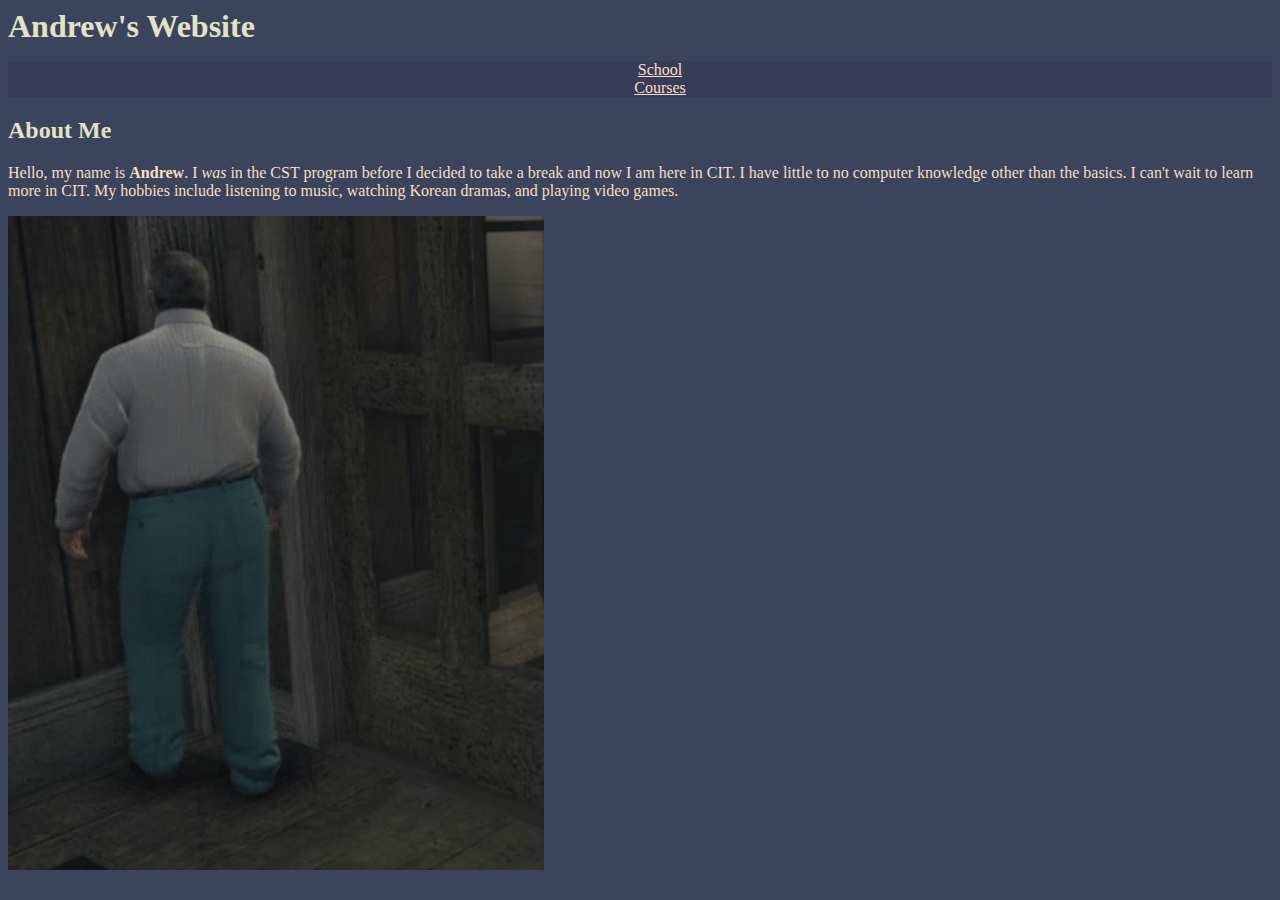
==== index.html @ 02d2c197 "moving course section from index to coruses" ====
<!DOCTYPE html>
<html lang="en">

<head>
    <meta charset="utf-8">
    <link rel="stylesheet" href="css/stylesheet.css">
    <title>Andrew's Website</title>

</head>

<body>
    <header>
        <h1>Andrew's Website</h1>
    </header>

    <nav>
        <ul>
            <li><a href="misc/school.html">School</a></li>
            <li><a href="misc/courses.html">Courses</a></li>
        </ul>
    </nav>

    <main>
        <article>
           
            <h2>About Me</h2>
            <p>Hello, my name is <strong>Andrew</strong>. I <em>was</em> in the CST program before I decided to take a break and now I am here in CIT. I
                have little to no computer knowledge other than the basics. I can't wait to learn more in CIT. My hobbies
                include listening to music, watching Korean dramas, and playing video games.
            </p>

            <img src="images/npc_frame05.png" alt="Images of a NPC" width="536" height="654">
        
        </article>
    </main>

</body>

</html>
---- css/stylesheet.css ----
body{
    background-color: #3A445D
}

li,p{
    color: #FCDEBE
}

h1,h2,h3{
    color: #E3E3C4
}

h1{
    display: inline;
}

a:link{
    color:#FEDEBE
}

a:visited{
    color: white;
}

nav{
    text-align: center;
    background-color: #373C58
}

li{
    list-style-type: none;
}
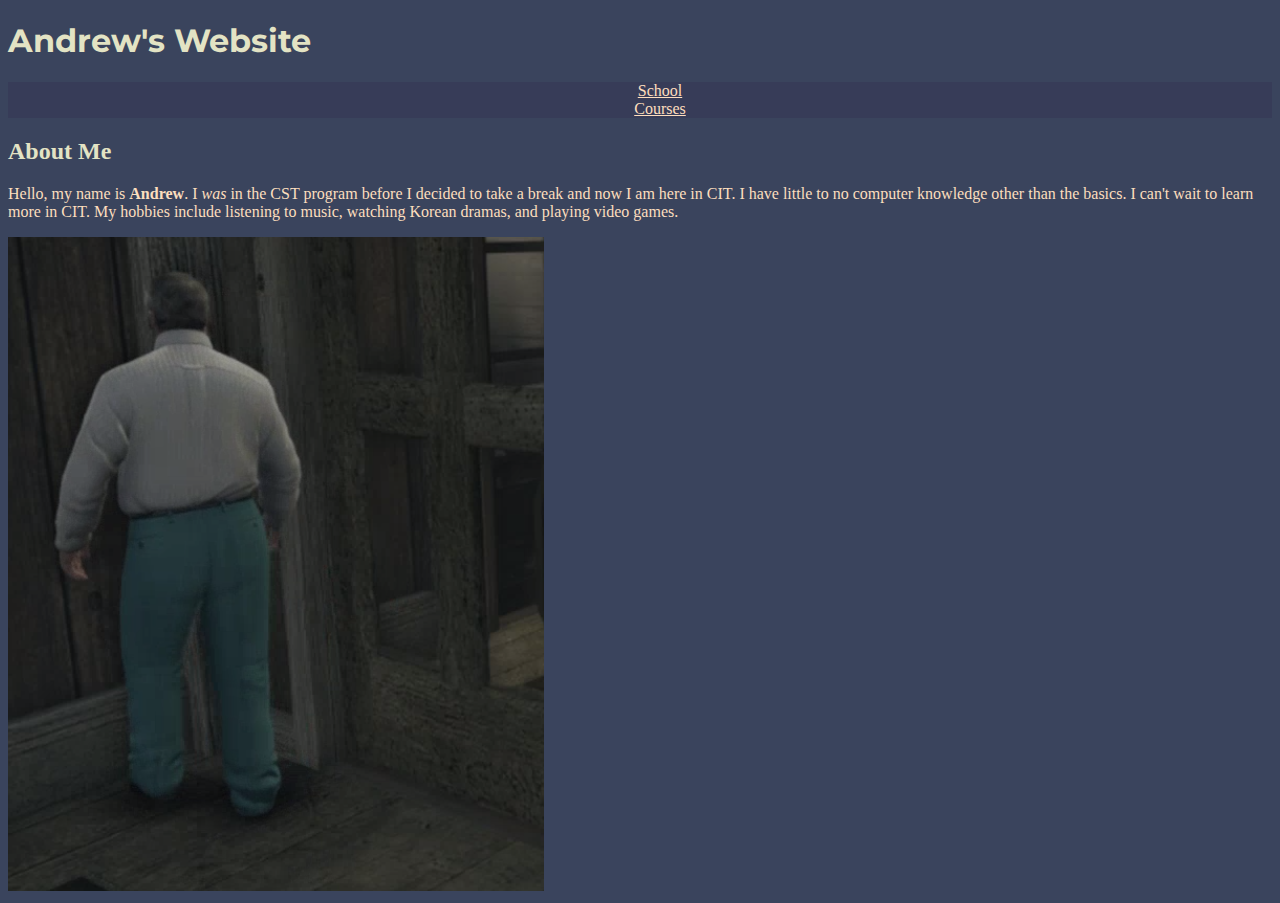
==== commit 9ed6f331: "add stylesheet to all files and update font for h1" ====
--- a/index.html
+++ b/index.html
@@ -4,6 +4,9 @@
 <head>
     <meta charset="utf-8">
     <link rel="stylesheet" href="css/stylesheet.css">
+    <link rel="preconnect" href="https://fonts.googleapis.com">
+    <link rel="preconnect" href="https://fonts.gstatic.com" crossorigin>
+    <link href="https://fonts.googleapis.com/css2?family=Montserrat&display=swap" rel="stylesheet">
     <title>Andrew's Website</title>
 
 </head>
--- a/css/stylesheet.css
+++ b/css/stylesheet.css
@@ -6,12 +6,12 @@
     color: #FCDEBE
 }
 
-h1,h2,h3{
+h1,h2{
     color: #E3E3C4
 }
 
 h1{
-    display: inline;
+    font-family: 'Montserrat', sans-serif;
 }
 
 a:link{
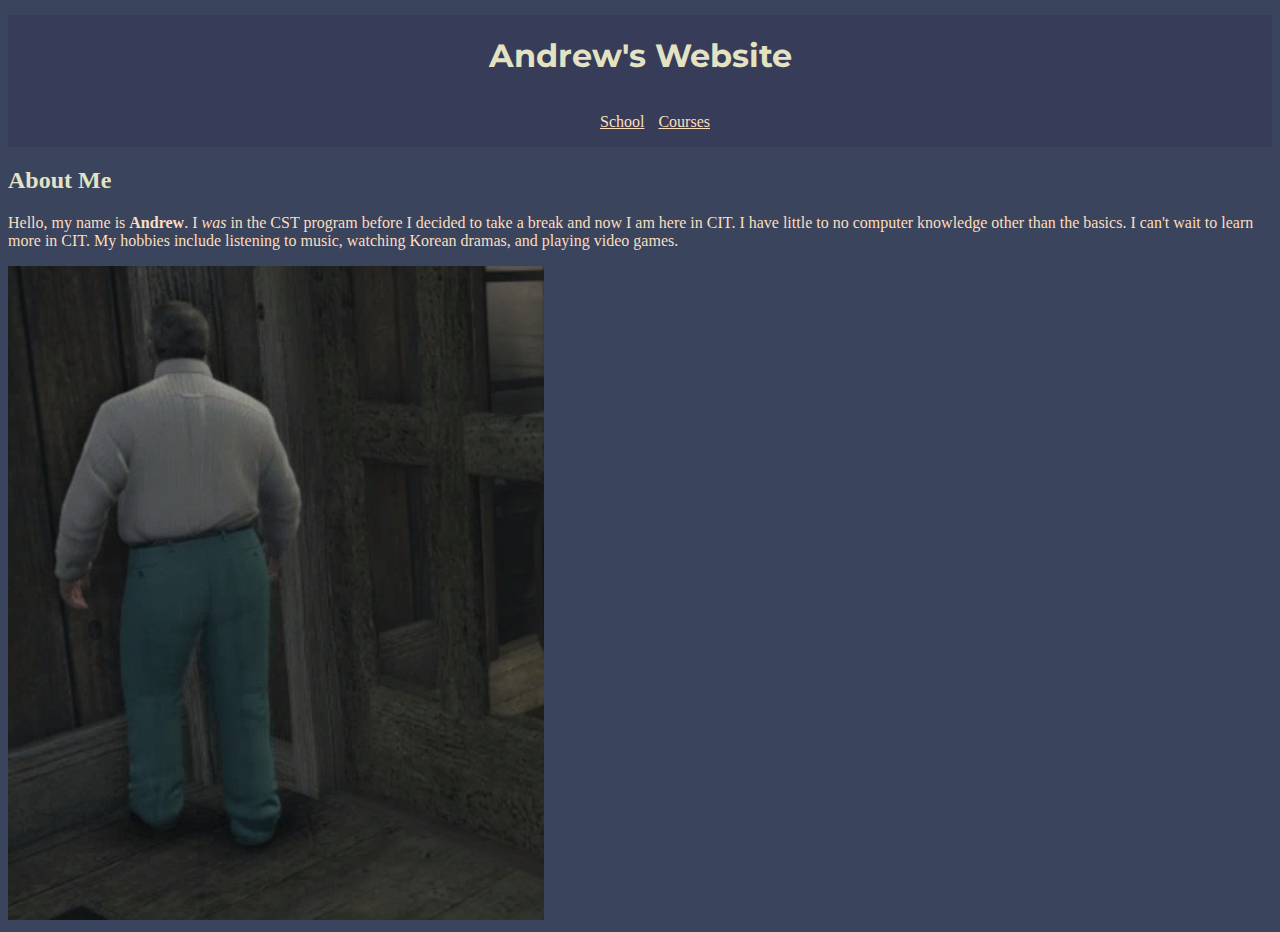
==== commit 1b0f571a: "Add flexbox to implement the nav menu" ====
--- a/index.html
+++ b/index.html
@@ -12,16 +12,15 @@
 </head>
 
 <body>
-    <header>
-        <h1>Andrew's Website</h1>
+    <header class="headerFlexContainer">
+        <h1 id="onlyh1">Andrew's Website</h1>
+        <nav>
+            <ul>
+                <li><a href="misc/school.html">School</a></li>
+                <li><a href="misc/courses.html">Courses</a></li>
+            </ul>
+        </nav>
     </header>
-
-    <nav>
-        <ul>
-            <li><a href="misc/school.html">School</a></li>
-            <li><a href="misc/courses.html">Courses</a></li>
-        </ul>
-    </nav>
 
     <main>
         <article>
--- a/css/stylesheet.css
+++ b/css/stylesheet.css
@@ -10,7 +10,7 @@
     color: #E3E3C4
 }
 
-h1{
+#onlyh1{
     font-family: 'Montserrat', sans-serif;
 }
 
@@ -22,12 +22,25 @@
     color: white;
 }
 
-nav{
-    text-align: center;
-    background-color: #373C58
+header{
+    background-color: #373C58 ;
 }
 
 li{
     list-style-type: none;
+    display: inline-flex;
+    margin-right: 10px;
 }
 
+#headingInline{
+    display: inline;
+}
+
+.headerFlexContainer{
+    display: flex;
+    flex-direction: column;
+    align-items: center;
+    justify-content: center;
+    margin-top: 15px;
+}
+
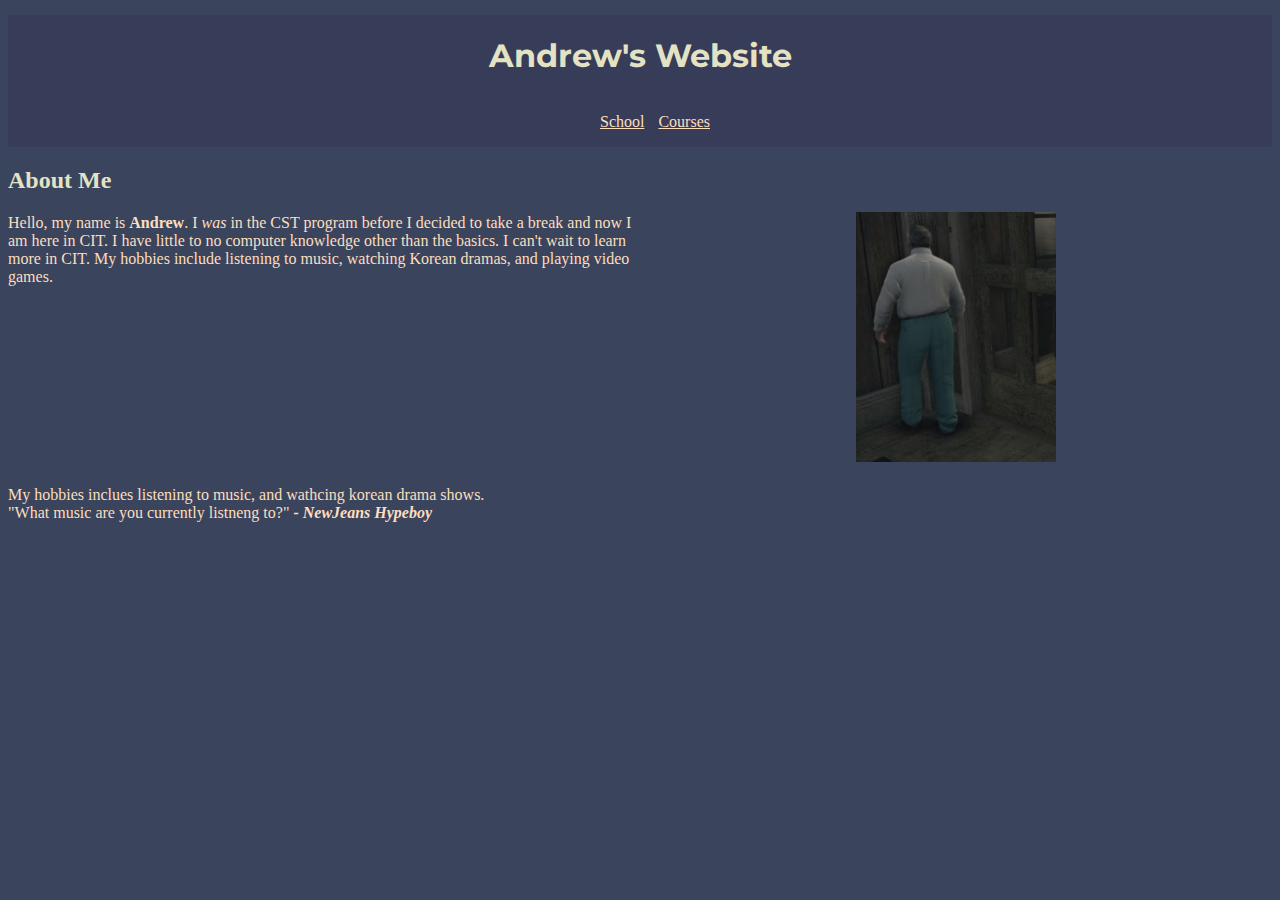
==== commit 19ba6405: "Add grid to position image" ====
--- a/index.html
+++ b/index.html
@@ -23,15 +23,25 @@
     </header>
 
     <main>
-        <article>
-           
-            <h2>About Me</h2>
-            <p>Hello, my name is <strong>Andrew</strong>. I <em>was</em> in the CST program before I decided to take a break and now I am here in CIT. I
-                have little to no computer knowledge other than the basics. I can't wait to learn more in CIT. My hobbies
-                include listening to music, watching Korean dramas, and playing video games.
-            </p>
+        <article class="gridContainer">
 
-            <img src="images/npc_frame05.png" alt="Images of a NPC" width="536" height="654">
+            <div class="gridItem1">
+                <h2>About Me</h2>
+                <p>
+                    Hello, my name is <strong>Andrew</strong>. I <em>was</em> in the CST program before I decided to take a break and now I am here in CIT. I
+                    have little to no computer knowledge other than the basics. I can't wait to learn more in CIT. My hobbies
+                    include listening to music, watching Korean dramas, and playing video games.
+                </p>
+
+                <p>
+                    My hobbies inclues listening to music, and wathcing korean drama shows.<br>
+                    "What music are you currently listneng to?" <b><i>- NewJeans Hypeboy</i></b>
+                </p>
+            </div>
+        
+            <div class="image">
+                <img src="images/npc_frame05.png" alt="Images of a NPC" width="200" height="250">
+            </div>
         
         </article>
     </main>
--- a/css/stylesheet.css
+++ b/css/stylesheet.css
@@ -44,3 +44,28 @@
     margin-top: 15px;
 }
 
+.gridContainer{
+    display: grid;
+    grid-template-columns: repeat(2, 1fr);
+    grid-template-rows: 380px ;
+}
+
+
+.gridItem1{
+    grid-column: 1;
+    grid-row: 1;
+}
+
+.gridItem1 > p{
+    margin-bottom: 200px;
+}
+
+.image{
+    grid-column: 2;
+    grid-row: 1 ;
+    display: flex;
+    justify-content: center;
+    align-items: center;
+}
+
+
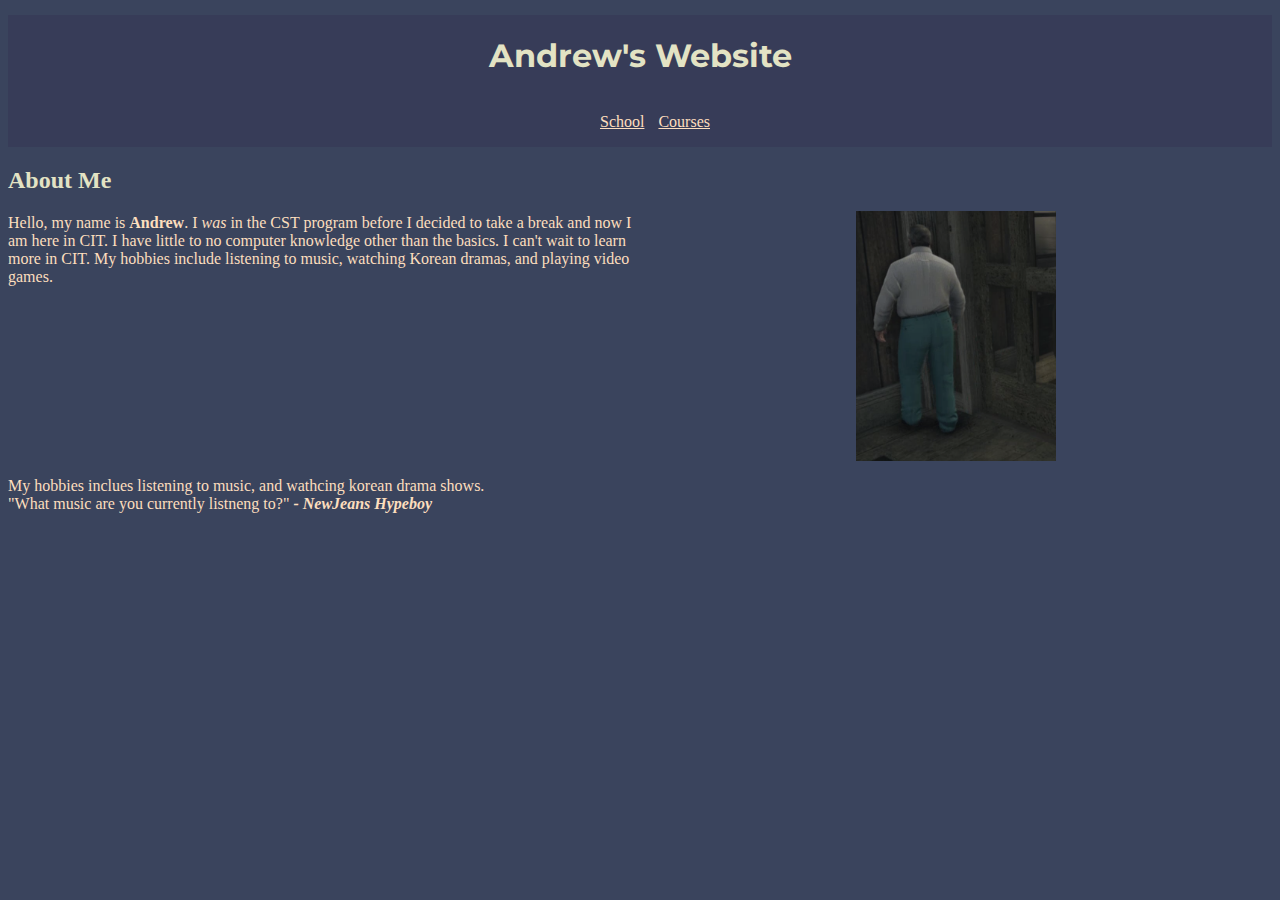
==== commit ba79e49b: "Fix grid positions for the image" ====
--- a/index.html
+++ b/index.html
@@ -32,19 +32,21 @@
                     have little to no computer knowledge other than the basics. I can't wait to learn more in CIT. My hobbies
                     include listening to music, watching Korean dramas, and playing video games.
                 </p>
-
-                <p>
-                    My hobbies inclues listening to music, and wathcing korean drama shows.<br>
-                    "What music are you currently listneng to?" <b><i>- NewJeans Hypeboy</i></b>
-                </p>
             </div>
         
             <div class="image">
                 <img src="images/npc_frame05.png" alt="Images of a NPC" width="200" height="250">
             </div>
-        
+
+            <p>
+                My hobbies inclues listening to music, and wathcing korean drama shows.<br>
+                "What music are you currently listneng to?" <b><i>- NewJeans Hypeboy</i></b>
+            </p>
+          
         </article>
     </main>
+
+
 
 </body>
 
--- a/css/stylesheet.css
+++ b/css/stylesheet.css
@@ -22,8 +22,9 @@
     color: white;
 }
 
-header{
+header, footer{
     background-color: #373C58 ;
+    text-align: center;
 }
 
 li{
@@ -47,17 +48,10 @@
 .gridContainer{
     display: grid;
     grid-template-columns: repeat(2, 1fr);
-    grid-template-rows: 380px ;
 }
-
 
 .gridItem1{
     grid-column: 1;
-    grid-row: 1;
-}
-
-.gridItem1 > p{
-    margin-bottom: 200px;
 }
 
 .image{
@@ -66,6 +60,5 @@
     display: flex;
     justify-content: center;
     align-items: center;
+    margin-top: 4em;
 }
-
-
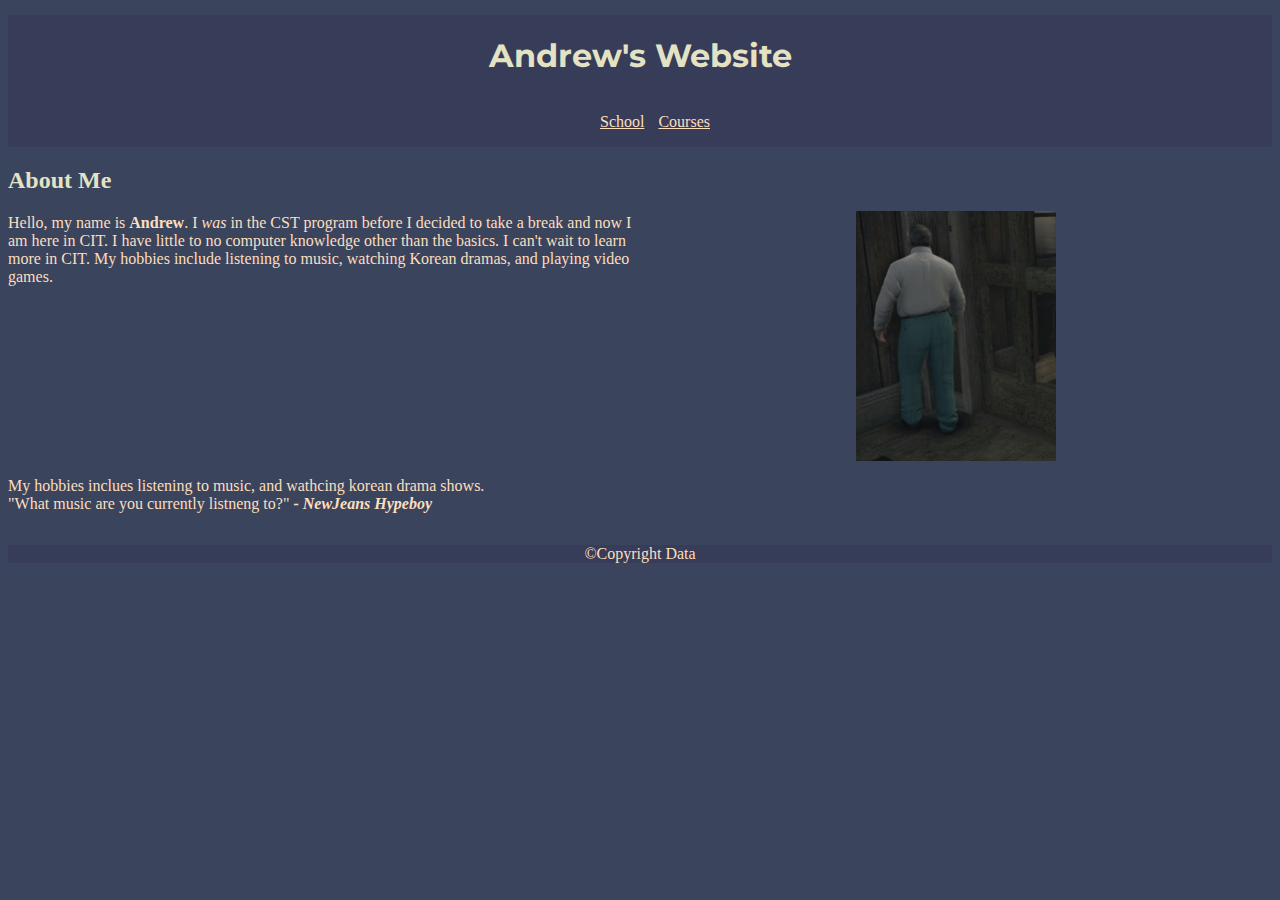
==== commit 5fd4b918: "Add footer and update CSS to center the text" ====
--- a/index.html
+++ b/index.html
@@ -46,7 +46,9 @@
         </article>
     </main>
 
-
+    <footer>
+        <p>&copy;Copyright Data</p>
+    </footer>
 
 </body>
 
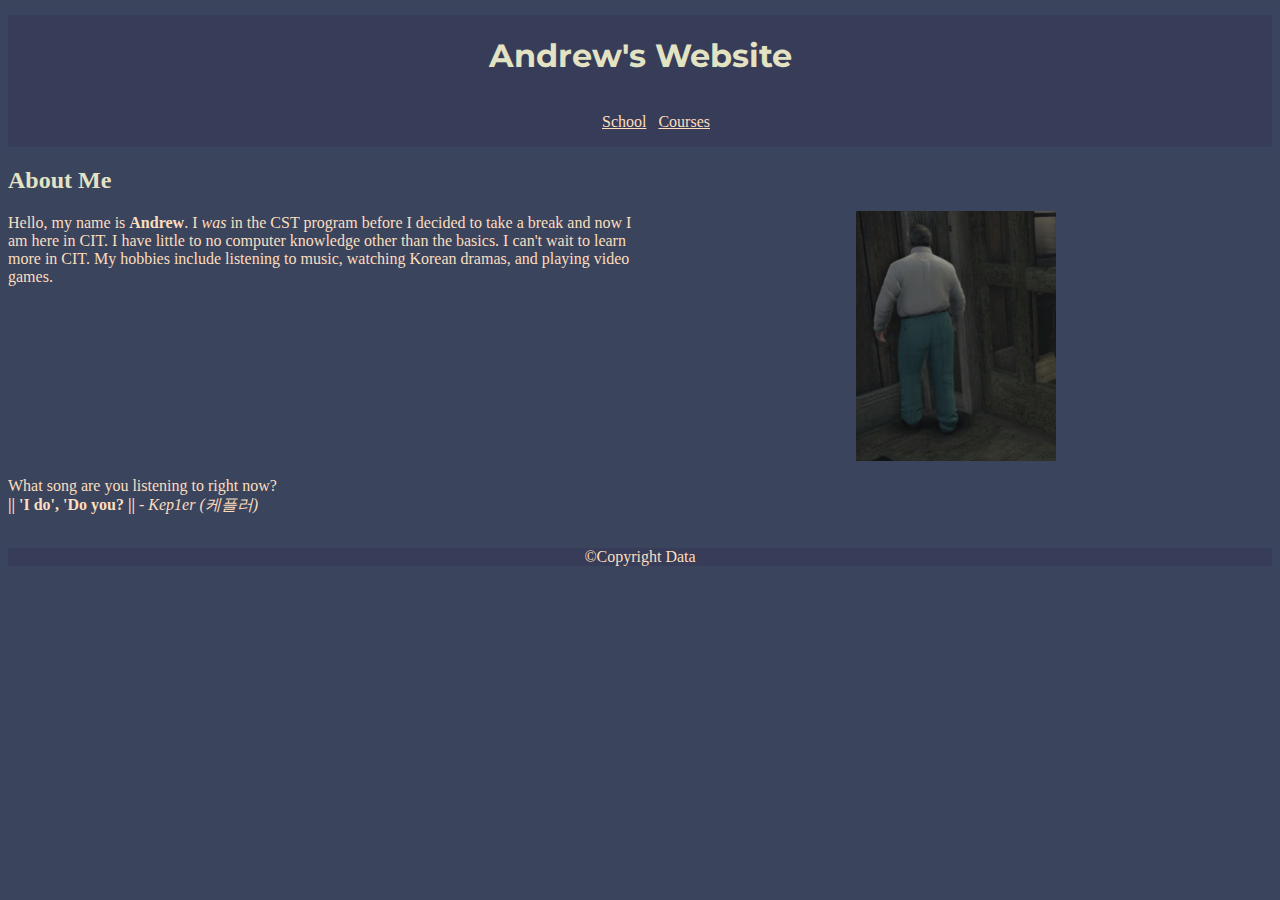
==== commit 66de41a2: "Update about me paragraph" ====
--- a/index.html
+++ b/index.html
@@ -39,8 +39,8 @@
             </div>
 
             <p>
-                My hobbies inclues listening to music, and wathcing korean drama shows.<br>
-                "What music are you currently listneng to?" <b><i>- NewJeans Hypeboy</i></b>
+                What song are you listening to right now?<br>
+                <b>|| 'I do', 'Do you? ||</b> <i>- Kep1er (케플러)</i>
             </p>
           
         </article>
--- a/css/stylesheet.css
+++ b/css/stylesheet.css
@@ -24,17 +24,25 @@
 
 header, footer{
     background-color: #373C58 ;
-    text-align: center;
 }
 
 li{
     list-style-type: none;
     display: inline-flex;
-    margin-right: 10px;
+    margin-right: 0.5em;
 }
 
-#headingInline{
-    display: inline;
+#displayBlock > li{
+    display: block;
+    padding: 0.5em;
+}
+
+#headingSpaceSchool{
+    margin-left: 1.5em;
+}
+
+#headingSpaceCourses{
+    margin-left: 1.8em;
 }
 
 .headerFlexContainer{
@@ -62,3 +70,7 @@
     align-items: center;
     margin-top: 4em;
 }
+
+footer{
+    text-align: center;
+}
